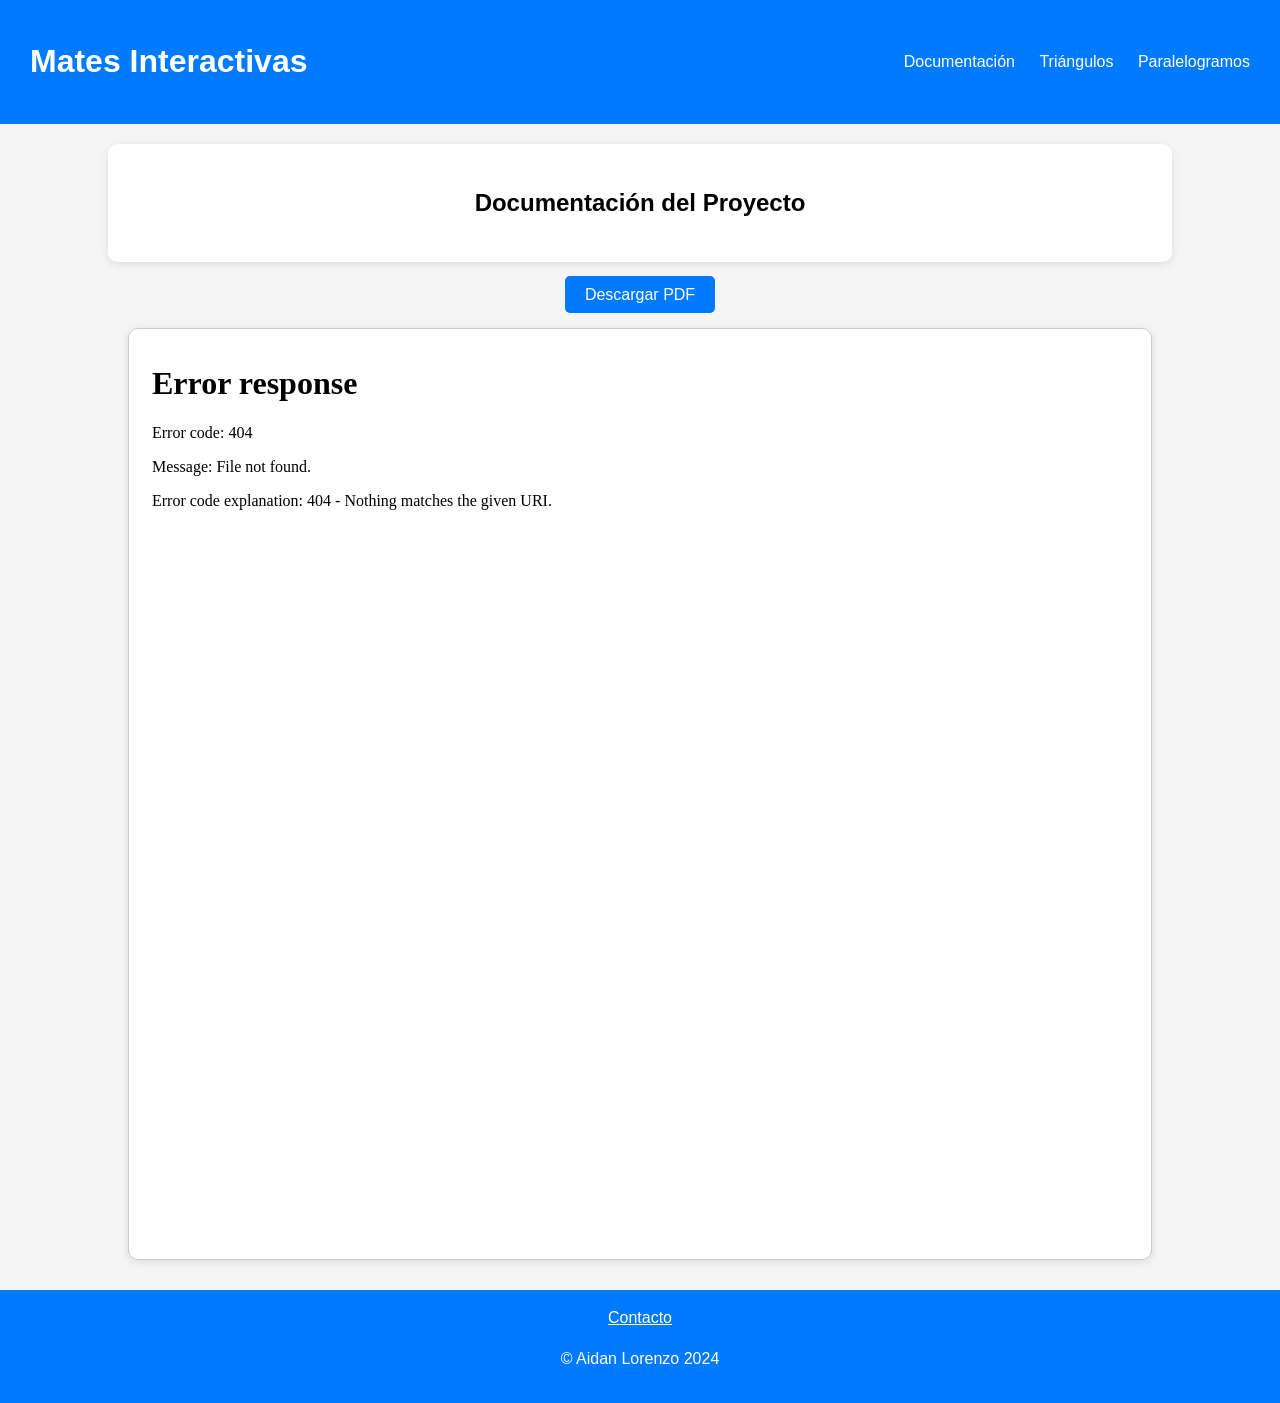
==== documentacion.html @ 69e73549 "Add files via upload" ====
<!DOCTYPE html>
<html lang="es">
<head>
    <meta charset="UTF-8">
    <meta name="viewport" content="width=device-width, initial-scale=1.0">
    <link rel="icon" type="image/x-icon" href="./../imagenes/espiral90.jpg">
    <link rel="stylesheet" href="styles.css">
    <title>Documentación | Proyecto Matemático</title>
</head>
<body>
    <header>
        <h1><a href="./../paginas/index.html">Mates Interactivas</a></h1>
        <nav>
            <a href="./../paginas/documentacion.html">Documentación</a>
            <a href="./../paginas/triangulos.html">Triángulos</a>
            <a href="./../paginas/paralelogramos.html">Paralelogramos</a>
        </nav>
    </header>
    
    <div class="top">
        <h2>Documentación del Proyecto</h2> 
    </div>

    <div class="download-link">
        <a href="./../documentos/Documentación.pdf" target="_blank">Descargar PDF</a>
    </div>

    <section class="info">
        <iframe class="box2" src="./../documentos/Documentación.pdf" frameborder="0"></iframe>
    </section>

    <footer>
        <a href="#">Contacto</a>
        <p>&copy; Aidan Lorenzo 2024</p>
    </footer>
</body>
</html>
---- styles.css ----
body {
    margin: 0;
    padding: 0;
    font-family: 'Roboto', sans-serif;
    background-color: #f5f5f5;
    line-height: 1.6;
}

header {
    background-color: #007bff;
    color: white;
    padding: 15px 30px;
    display: flex;
    justify-content: space-between;
    align-items: center;
}

header h1 a {
    color: white;
    text-decoration: none;
}

nav a {
    color: white;
    text-decoration: none;
    margin-left: 20px;
}

nav a:hover {
    text-decoration: underline;
}

.top {
    background-color: #ffffff;
    border-radius: 10px;
    margin: 20px auto;
    padding: 20px;
    text-align: center;
    width: 80%;
    box-shadow: 0 2px 8px rgba(0, 0, 0, 0.1);
}

.info {
    display: flex;
    flex-wrap: wrap;
    justify-content: center;
    gap: 20px;
    margin: 20px auto;
    width: 80%;
}

.box {
    background-color: #ffffff;
    border: 1px solid #ccc;
    border-radius: 10px;
    padding: 15px;
    text-align: center;
    width: calc(50% - 20px);
    box-shadow: 0 2px 8px rgba(0, 0, 0, 0.1);
}

.box2{
    background-color: #ffffff;
    border: 1px solid #ccc;
    border-radius: 10px;
    padding: 15px;
    text-align: center;
    height: 900px;
    width: 1000px;
    box-shadow: 0 2px 8px rgba(0, 0, 0, 0.1);
}

.box img {
    border-radius: 10px;
}

footer {
    background-color: #007bff;
    color: white;
    padding: 15px 0;
    text-align: center;
    margin-top: 30px;
}

footer a {
    color: white;
    text-decoration: underline;
}

.pdfView {
    width: 80%;
}

.download-link {
    margin: 20px auto;
    text-align: center;
}

.download-link a {
    background-color: #007bff;
    color: white;
    text-decoration: none;
    padding: 10px 20px;
    border-radius: 5px;
    transition: background-color 0.3s ease;
}

.download-link a:hover {
    background-color: #0056b3;
}
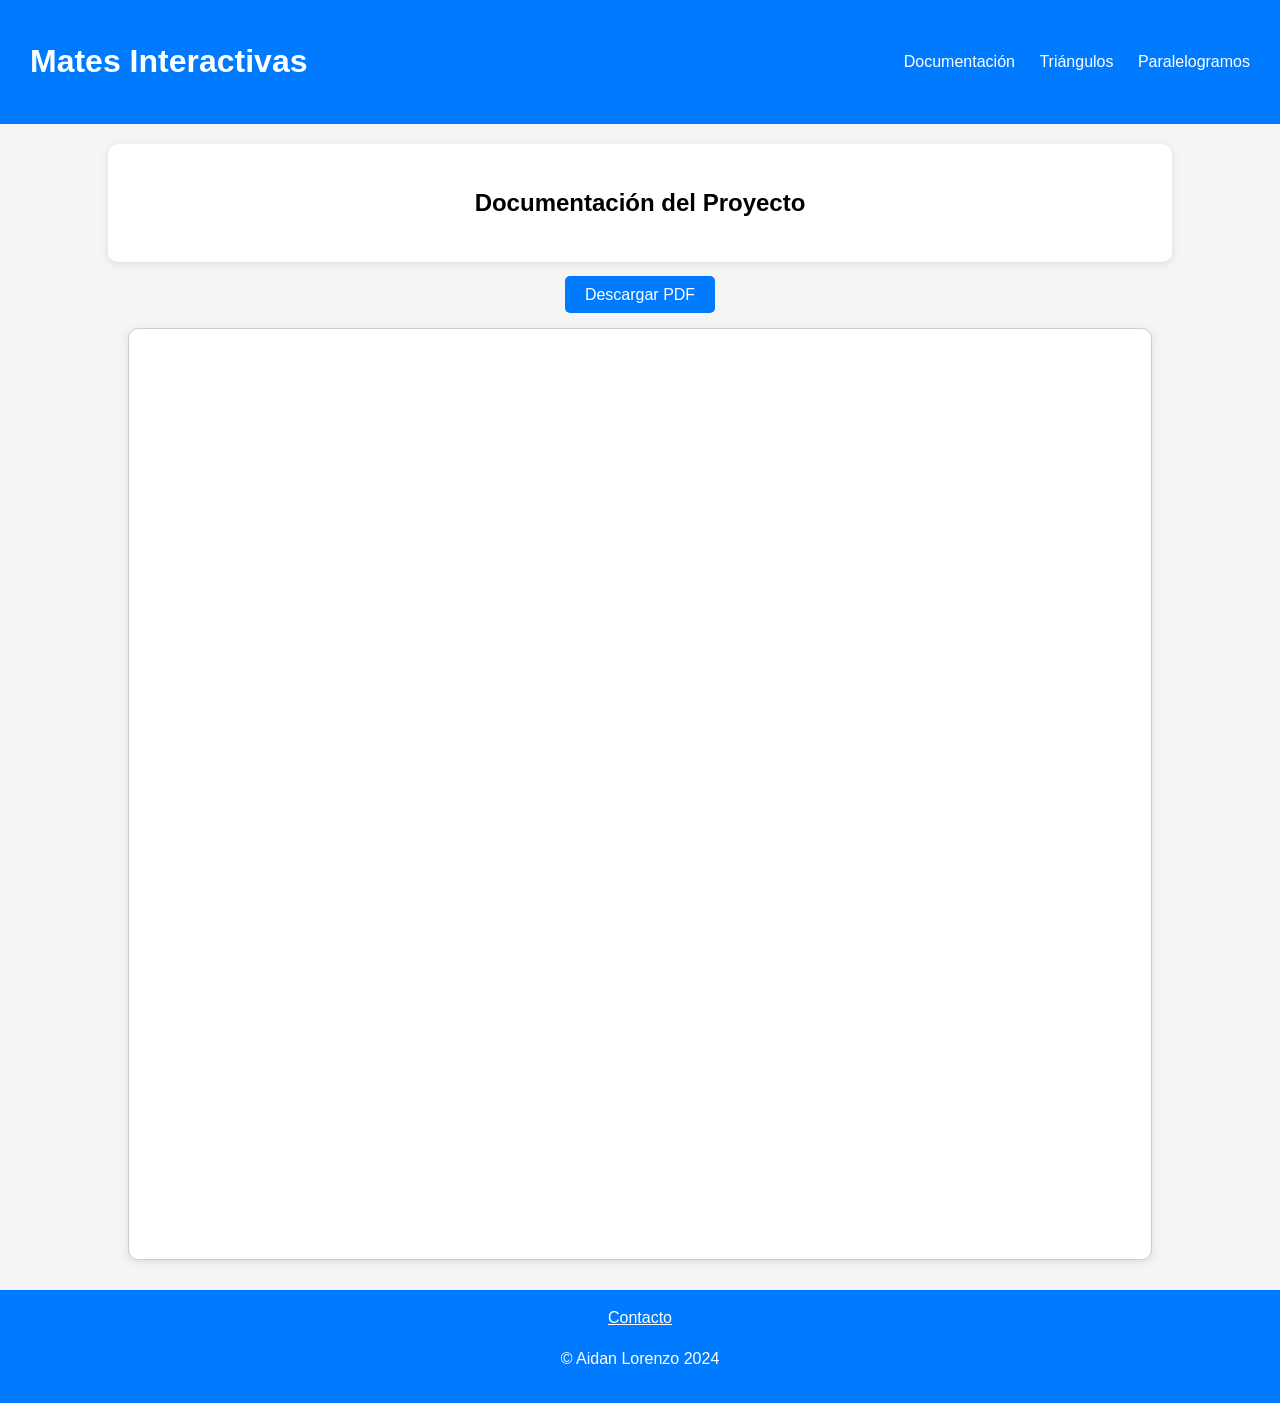
==== commit ed6bd54c: "Update documentacion.html" ====
--- a/documentacion.html
+++ b/documentacion.html
@@ -3,17 +3,17 @@
 <head>
     <meta charset="UTF-8">
     <meta name="viewport" content="width=device-width, initial-scale=1.0">
-    <link rel="icon" type="image/x-icon" href="./../imagenes/espiral90.jpg">
+    <link rel="icon" type="image/x-icon" href="./espiral90.jpg">
     <link rel="stylesheet" href="styles.css">
     <title>Documentación | Proyecto Matemático</title>
 </head>
 <body>
     <header>
-        <h1><a href="./../paginas/index.html">Mates Interactivas</a></h1>
+        <h1><a href="./index.html">Mates Interactivas</a></h1>
         <nav>
-            <a href="./../paginas/documentacion.html">Documentación</a>
-            <a href="./../paginas/triangulos.html">Triángulos</a>
-            <a href="./../paginas/paralelogramos.html">Paralelogramos</a>
+            <a href="./documentacion.html">Documentación</a>
+            <a href="./triangulos.html">Triángulos</a>
+            <a href="./paralelogramos.html">Paralelogramos</a>
         </nav>
     </header>
     
@@ -22,11 +22,11 @@
     </div>
 
     <div class="download-link">
-        <a href="./../documentos/Documentación.pdf" target="_blank">Descargar PDF</a>
+        <a href="./Documentación.pdf" target="_blank">Descargar PDF</a>
     </div>
 
     <section class="info">
-        <iframe class="box2" src="./../documentos/Documentación.pdf" frameborder="0"></iframe>
+        <iframe class="box2" src="./Documentación.pdf" frameborder="0"></iframe>
     </section>
 
     <footer>
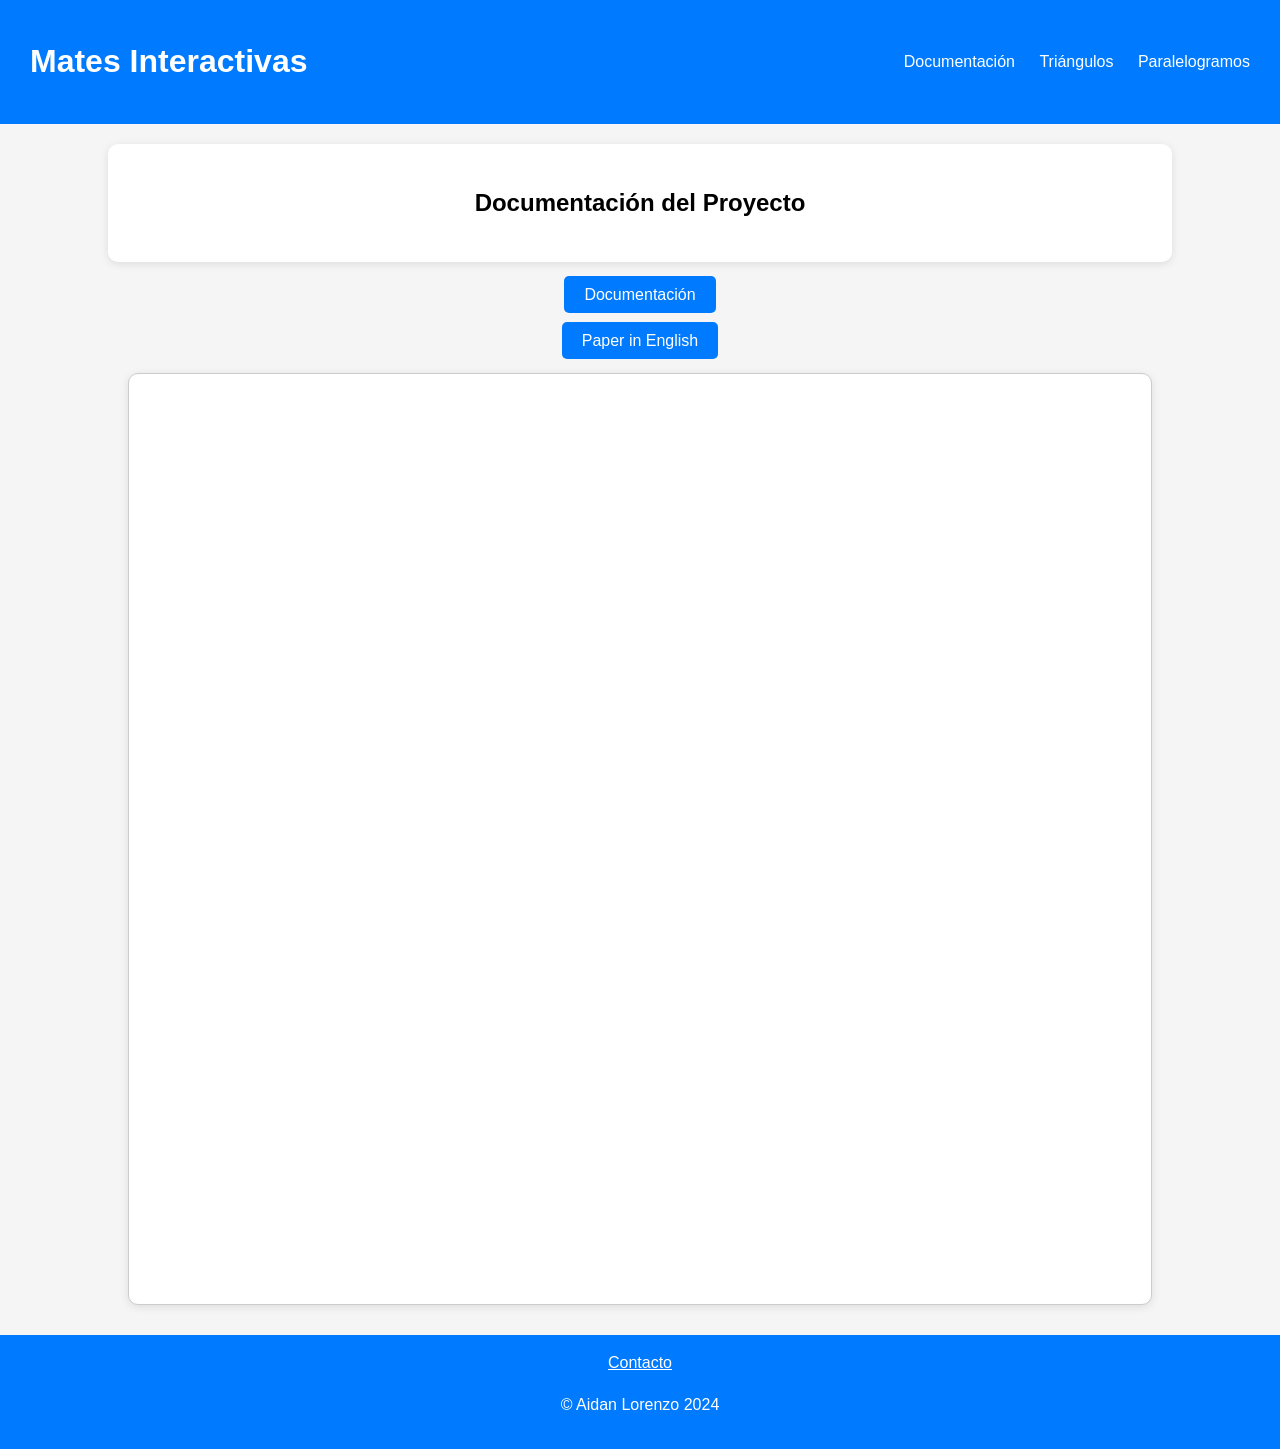
==== commit bf845521: "Update documentacion.html" ====
--- a/documentacion.html
+++ b/documentacion.html
@@ -22,9 +22,13 @@
     </div>
 
     <div class="download-link">
-        <a href="./Documentación.pdf" target="_blank">Descargar PDF</a>
+        <a href="./Documentación.pdf" target="_blank">Documentación</a>
     </div>
-
+    
+    <div class="download-link">
+        <a href="./Geometry_paper_Aidan.pdf" target="_blank">Paper in English</a>
+    </div>
+    
     <section class="info">
         <iframe class="box2" src="./Documentación.pdf" frameborder="0"></iframe>
     </section>
